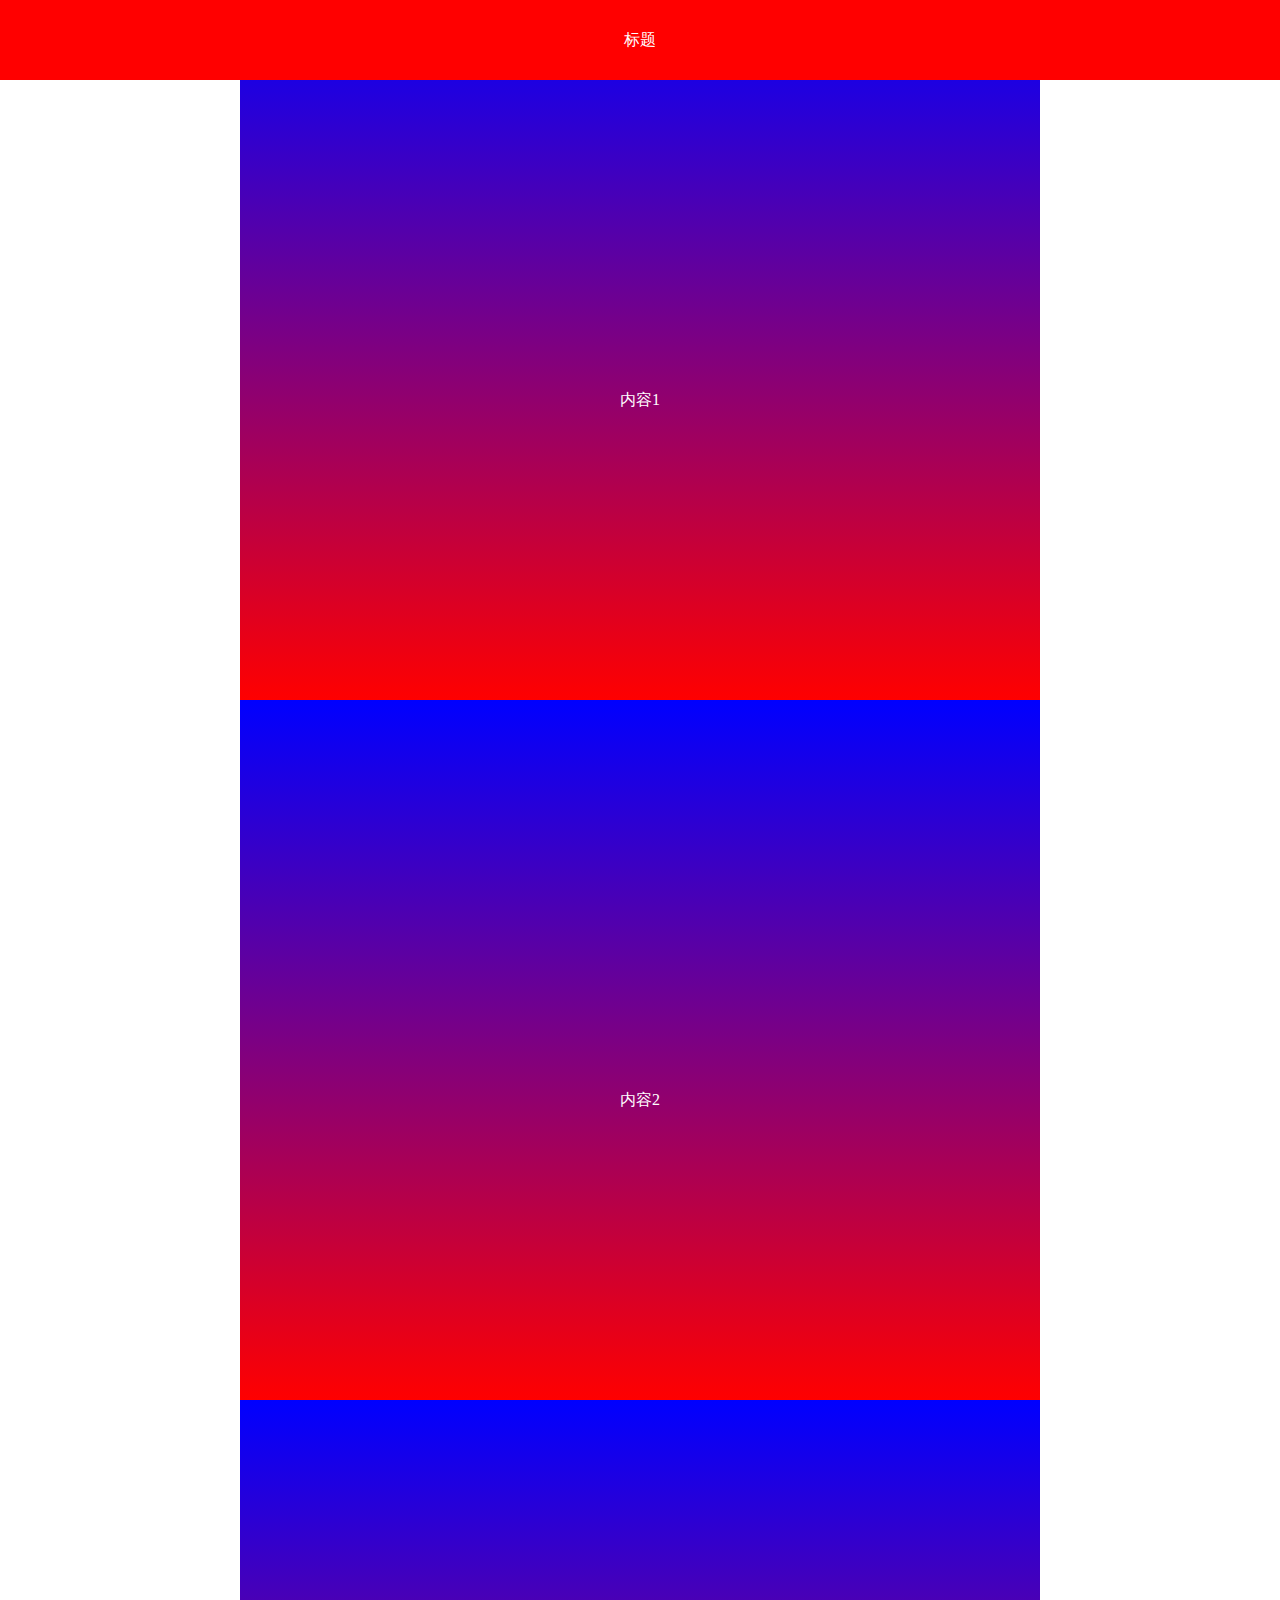
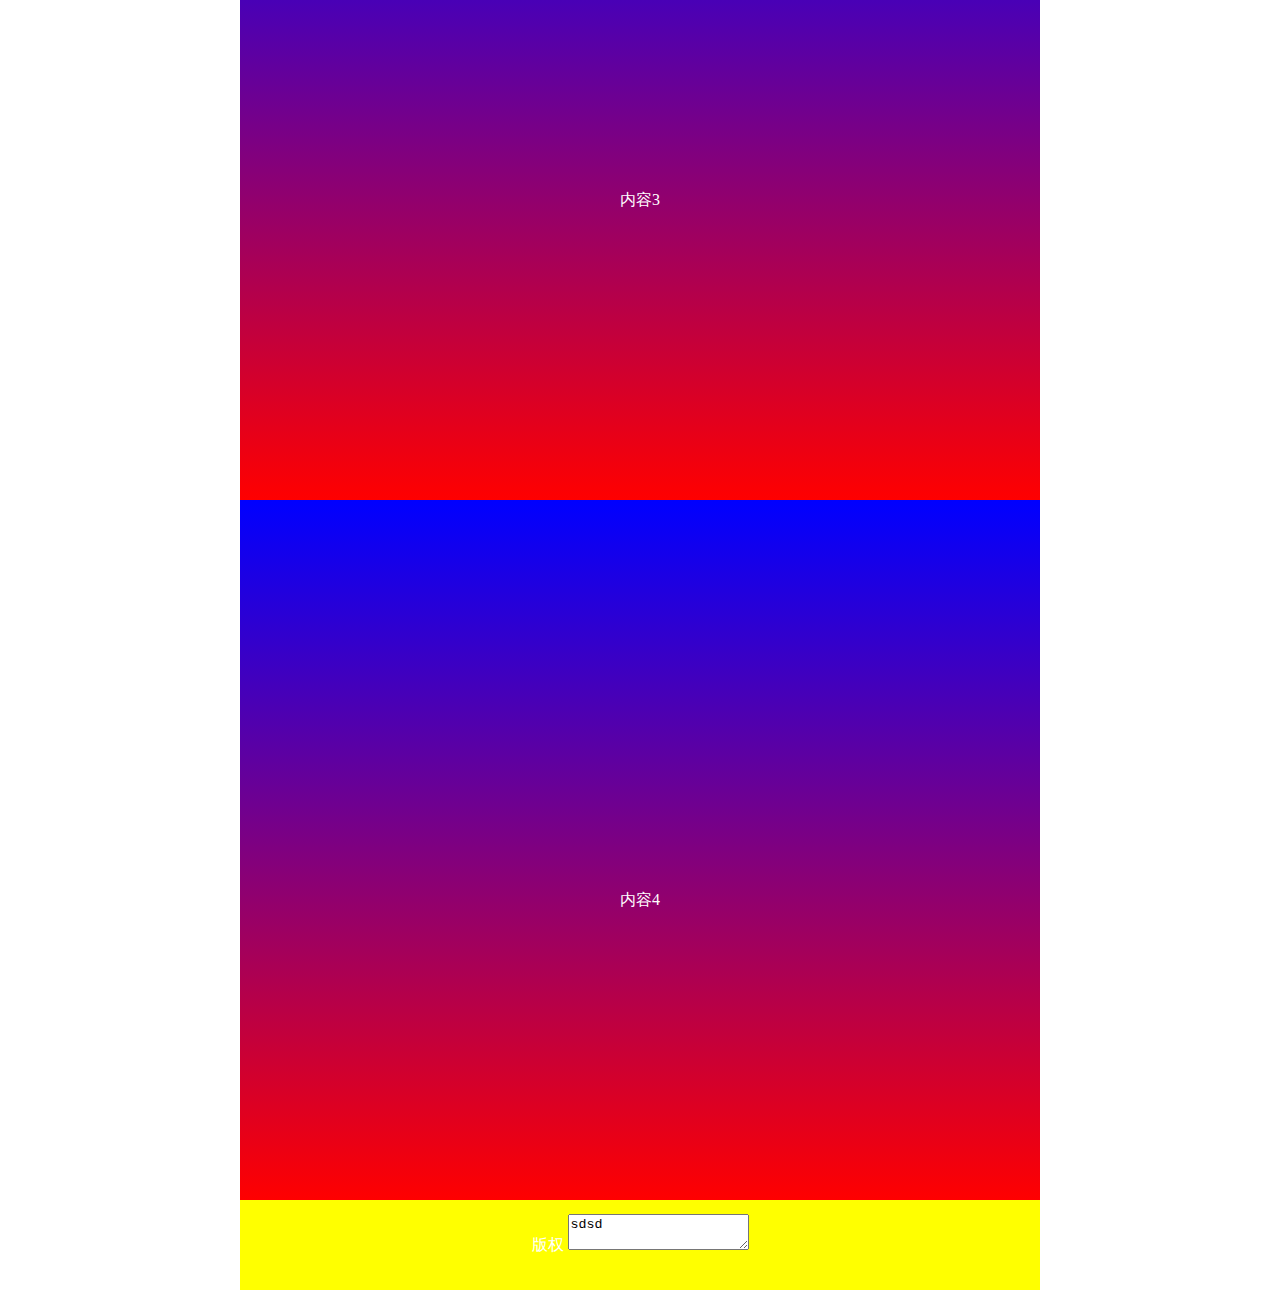
==== 基础/css/demos/demo-04.html @ 8b46ec2c "refact the project struc" ====
<!DOCTYPE html>
<html lang="en">
<head>
    <meta charset="UTF-8">
    <link href="demo.css" rel="stylesheet" type="text/css"/>
    <title>一列布局</title>
</head>
<body>
<div class="header">
    <span>标题</span>
</div>
<div class="main">
    <span>内容1</span>
</div>
<div class="main">
    <span>内容2</span>
</div>
<div class="main">
    <span>内容3</span>
</div>
<div class="main">
    <span>内容4</span>
</div>
<div class="footer">
    <span>版权</span>
    <textarea>sdsd</textarea>
</div>
</body>
</html>
---- 基础/css/demos/demo.css ----
body {
    margin: 0;
    padding: 0;
}

.header {
    position:fixed;
    top:0;
    height: 80px;
    width: 100%;
    background: red;
    text-align: center;
    line-height: 80px;
}

.main {
    background: linear-gradient(to top,red,blue);
    line-height: 800px;
    margin: 0 auto;
    height: 700px;
    width: 800px;
    text-align: center;
}

.left {
    float: left;
    height: 100%;
    width: 100px;
    background: #aaa;
}

.center {
    float: left;
    height: 100%;
    width: 100px;
    background: #a7122a;
}

.right {
    float: left;
    height: 100%;
    width: 100px;
    background: #53a8a7;
}

.footer {
    line-height: 90px;
    margin: 0 auto;
    height: 90px;
    width: 800px;
    background: yellow;
    text-align: center;
}

.demo {
    margin: 0 auto;
    height: 200px;
    width: 200px;
    border-radius: 100px;
    background: #cdff98;
    box-shadow: 6px 6px 6px #aaa,-10px -10px 10px 2px #afa;
}

.demo1 {
    box-shadow:0px -6px 6px 6px red;
    margin: 0 auto;
    height: 200px;
    width: 500px;
    border-radius: 0 0 270px 250px;
    background: linear-gradient(to top left,red,yellow);
}


span {
    color: white;
    text-decoration-style: solid;
}

textarea{
    resize: both;
}
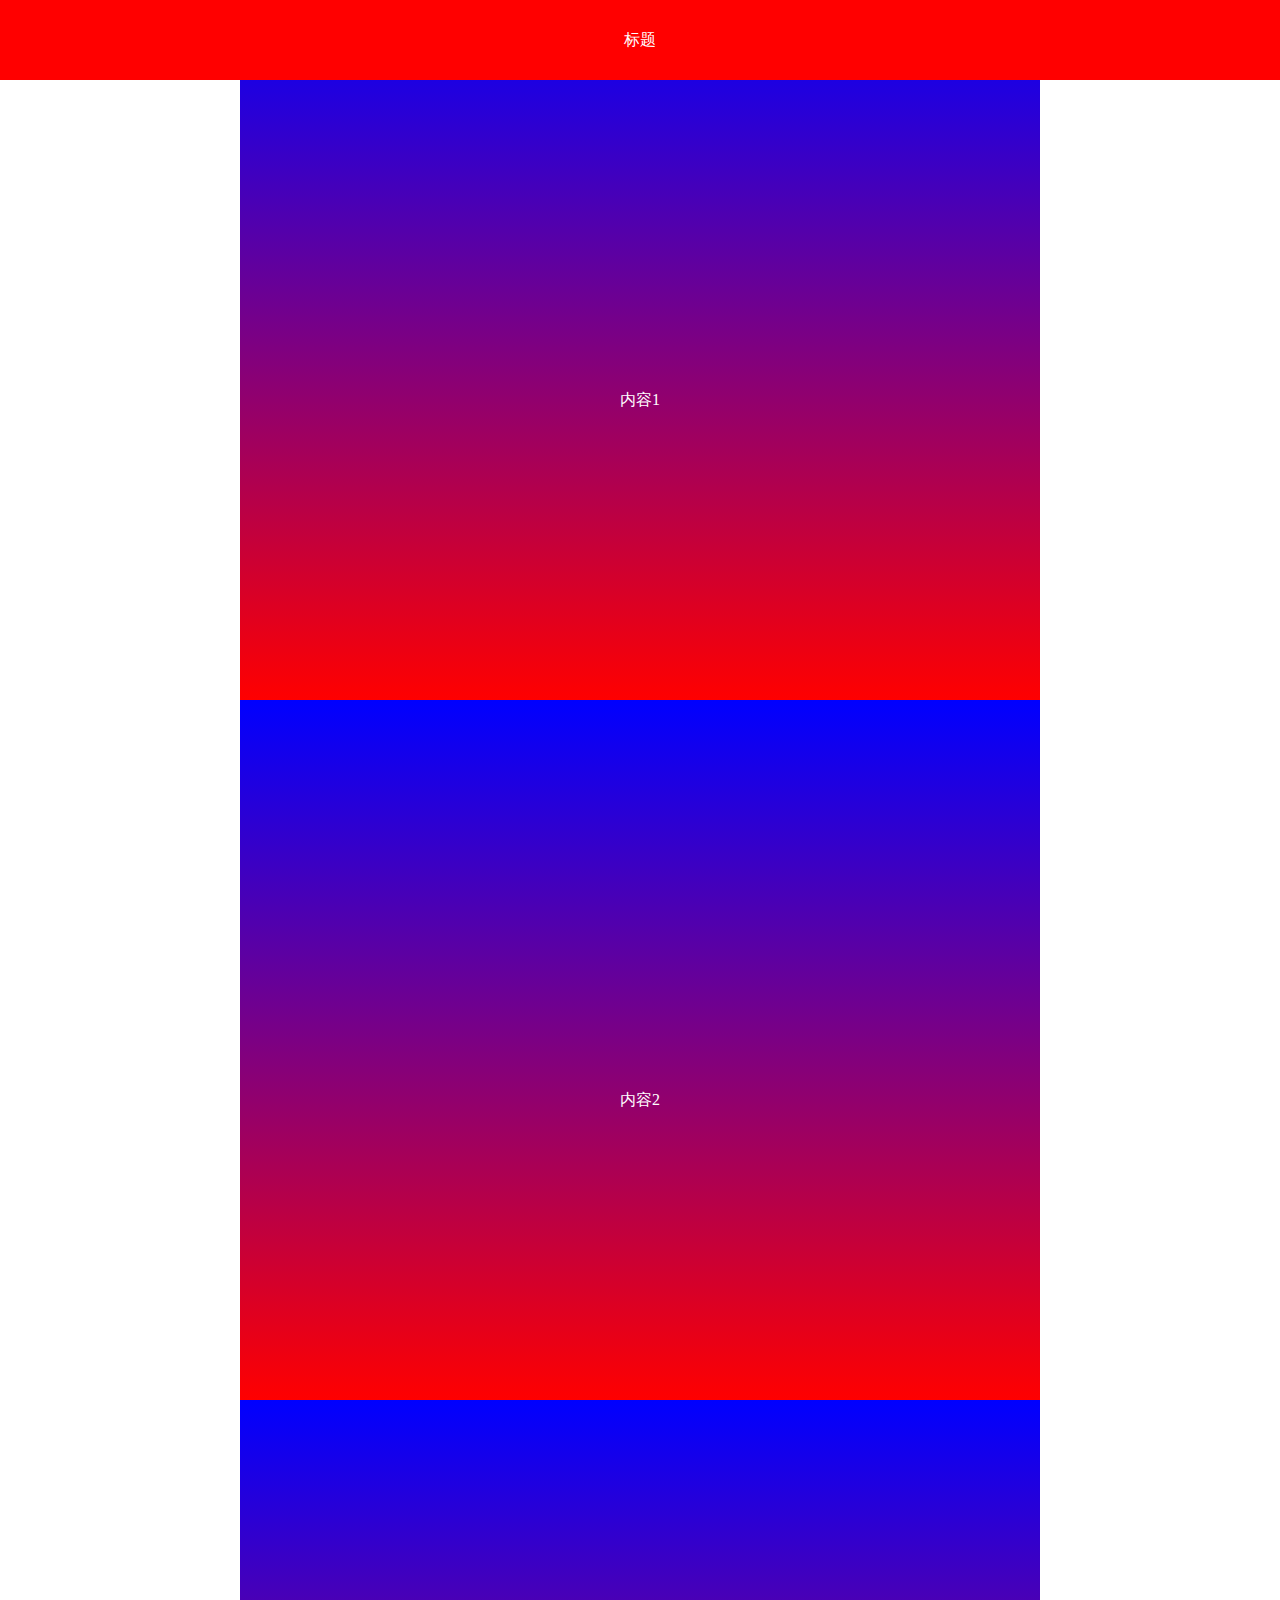
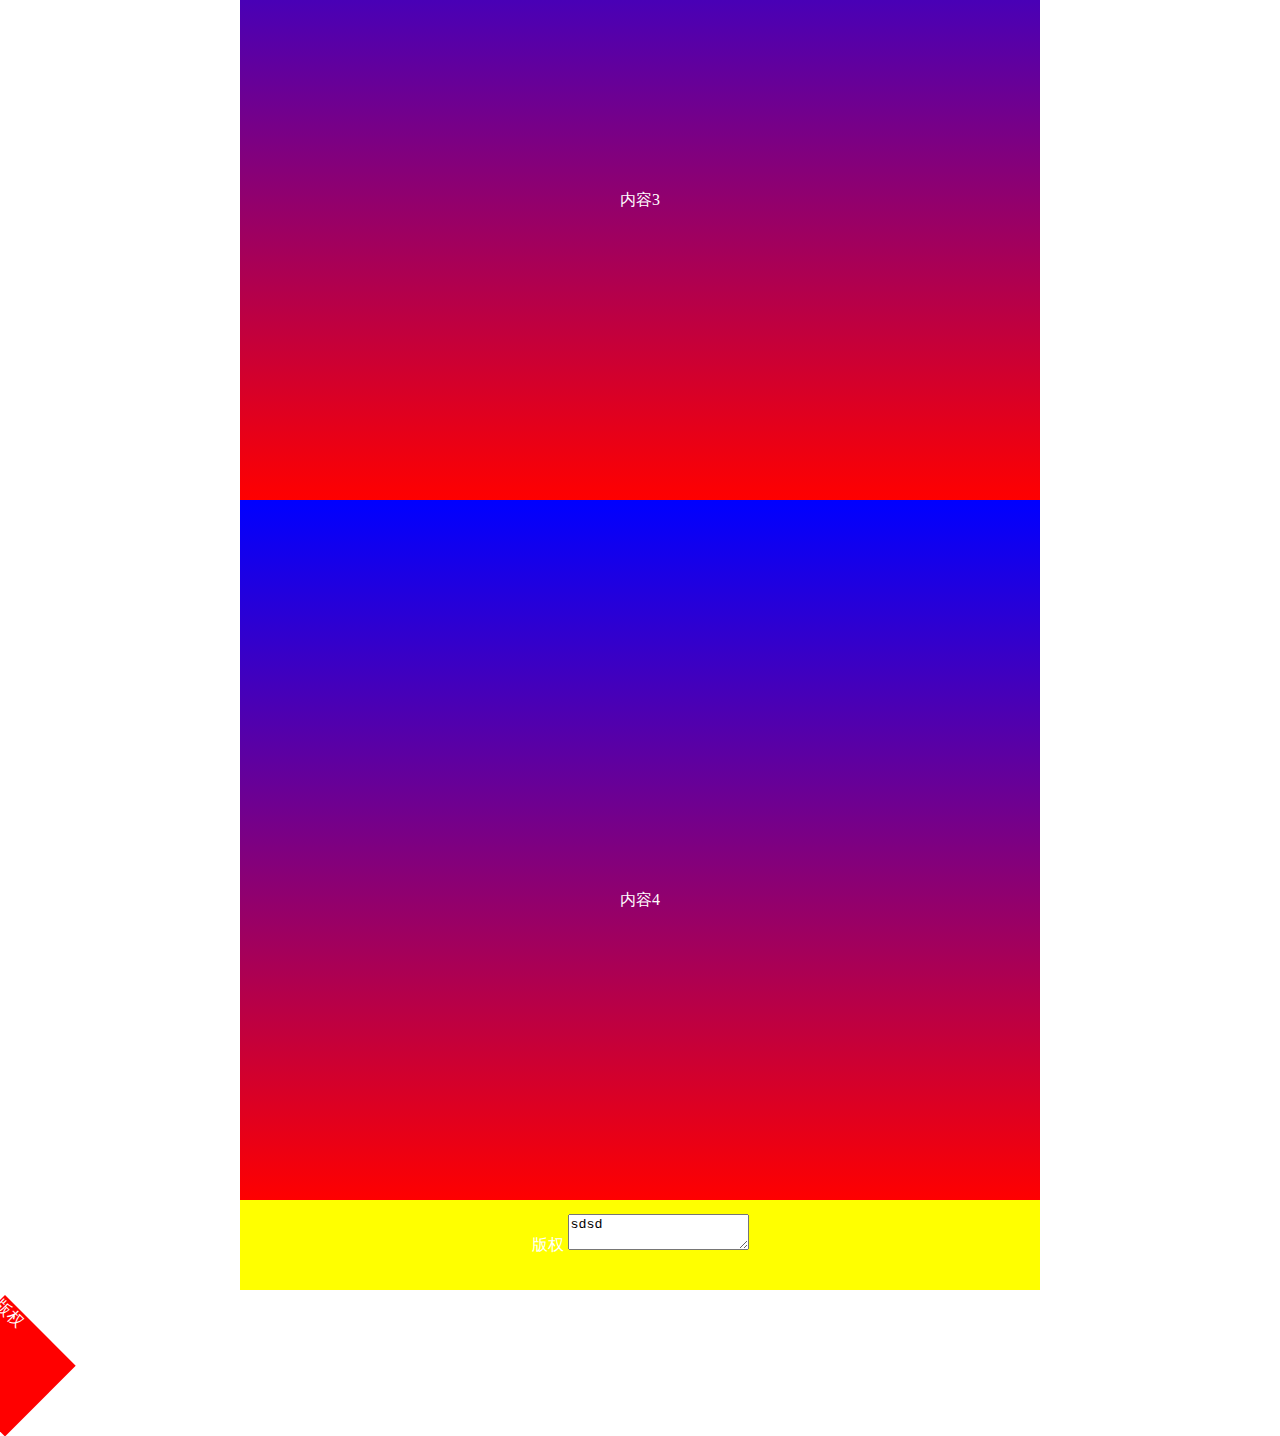
==== commit 3b4dfaff: "update 2016-05-16-01" ====
--- a/基础/css/demos/demo-04.html
+++ b/基础/css/demos/demo-04.html
@@ -25,5 +25,9 @@
     <span>版权</span>
     <textarea>sdsd</textarea>
 </div>
+
+<div class="footer2">
+    <span>版权</span>
+</div>
 </body>
 </html>--- a/基础/css/demos/demo.css
+++ b/基础/css/demos/demo.css
@@ -4,8 +4,8 @@
 }
 
 .header {
-    position:fixed;
-    top:0;
+    position: fixed;
+    top: 0;
     height: 80px;
     width: 100%;
     background: red;
@@ -14,7 +14,7 @@
 }
 
 .main {
-    background: linear-gradient(to top,red,blue);
+    background: linear-gradient(to top, red, blue);
     line-height: 800px;
     margin: 0 auto;
     height: 700px;
@@ -58,24 +58,34 @@
     width: 200px;
     border-radius: 100px;
     background: #cdff98;
-    box-shadow: 6px 6px 6px #aaa,-10px -10px 10px 2px #afa;
+    box-shadow: 6px 6px 6px #aaa, -10px -10px 10px 2px #afa;
 }
 
 .demo1 {
-    box-shadow:0px -6px 6px 6px red;
+    box-shadow: 0px -6px 6px 6px red;
     margin: 0 auto;
     height: 200px;
     width: 500px;
     border-radius: 0 0 270px 250px;
-    background: linear-gradient(to top left,red,yellow);
+    background: linear-gradient(to top left, red, yellow);
 }
-
 
 span {
     color: white;
     text-decoration-style: solid;
 }
 
-textarea{
+textarea {
     resize: both;
-}+}
+
+.footer2 {
+    width: 100px;
+    height: 100px;
+    background: red;
+    margin: 5px;
+    transform-origin: top left;
+    transform: rotate(45deg);
+}
+
+
